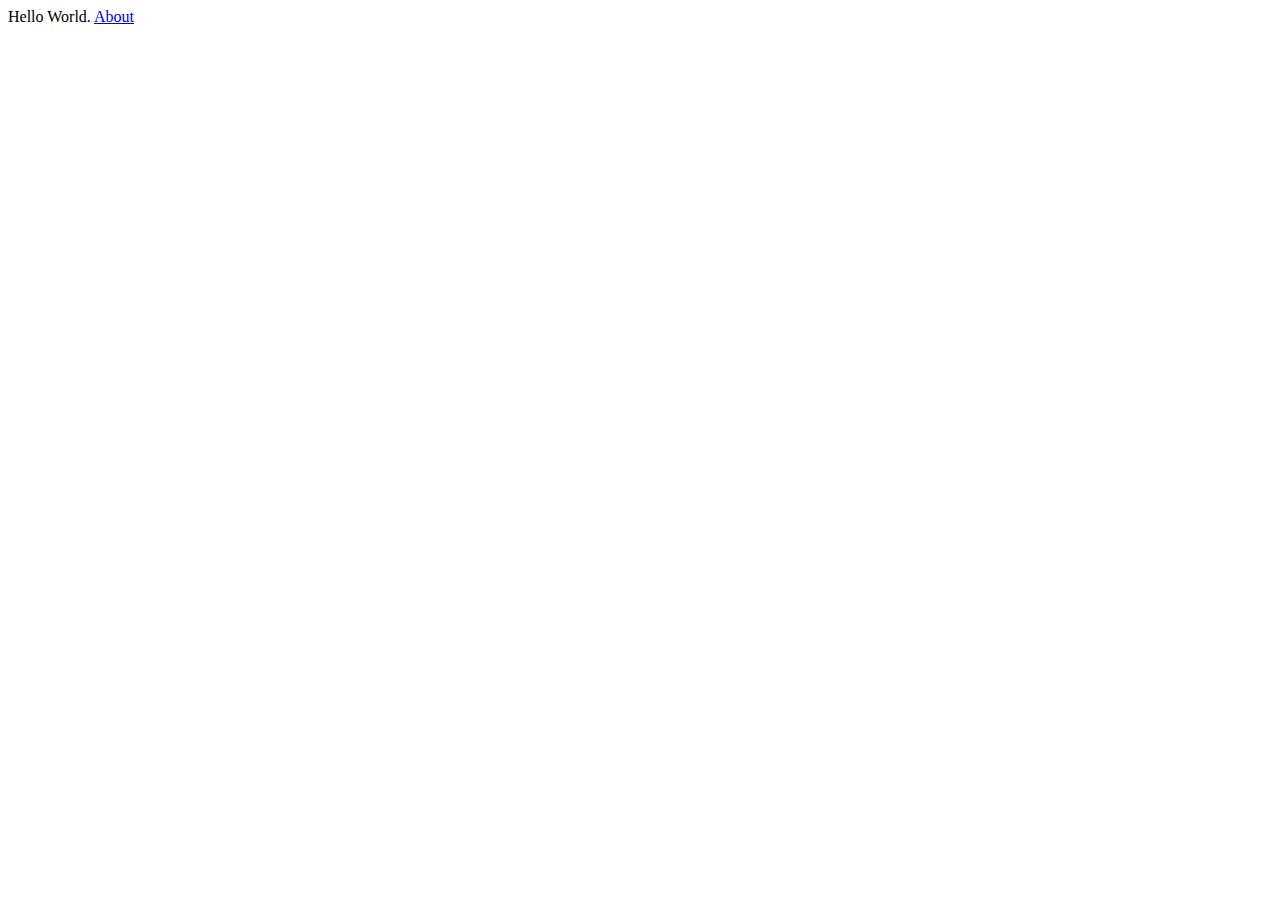
==== index.html @ 2f682cc8 "Deploy" ====
<!DOCTYPE html><html><head><meta charSet="utf-8"/><meta name="viewport" content="width=device-width"/><meta name="next-head-count" content="2"/><noscript data-n-css=""></noscript><script defer="" nomodule="" src="/_next/static/chunks/polyfills-c67a75d1b6f99dc8.js"></script><script src="/_next/static/chunks/webpack-69bfa6990bb9e155.js" defer=""></script><script src="/_next/static/chunks/framework-7dc8a65f4a0cda33.js" defer=""></script><script src="/_next/static/chunks/main-aff9f5cd95c9bd16.js" defer=""></script><script src="/_next/static/chunks/pages/_app-5f12c3b2850144f6.js" defer=""></script><script src="/_next/static/chunks/664-fcab23e3343e15ed.js" defer=""></script><script src="/_next/static/chunks/pages/index-0da8339e4c66b8e9.js" defer=""></script><script src="/_next/static/scDI_23a9HPqjNkCjn-Wb/_buildManifest.js" defer=""></script><script src="/_next/static/scDI_23a9HPqjNkCjn-Wb/_ssgManifest.js" defer=""></script></head><body><div id="__next"><div>Hello World. <a href="/about">About</a></div></div><script id="__NEXT_DATA__" type="application/json">{"props":{"pageProps":{}},"page":"/","query":{},"buildId":"scDI_23a9HPqjNkCjn-Wb","nextExport":true,"autoExport":true,"isFallback":false,"scriptLoader":[]}</script></body></html>
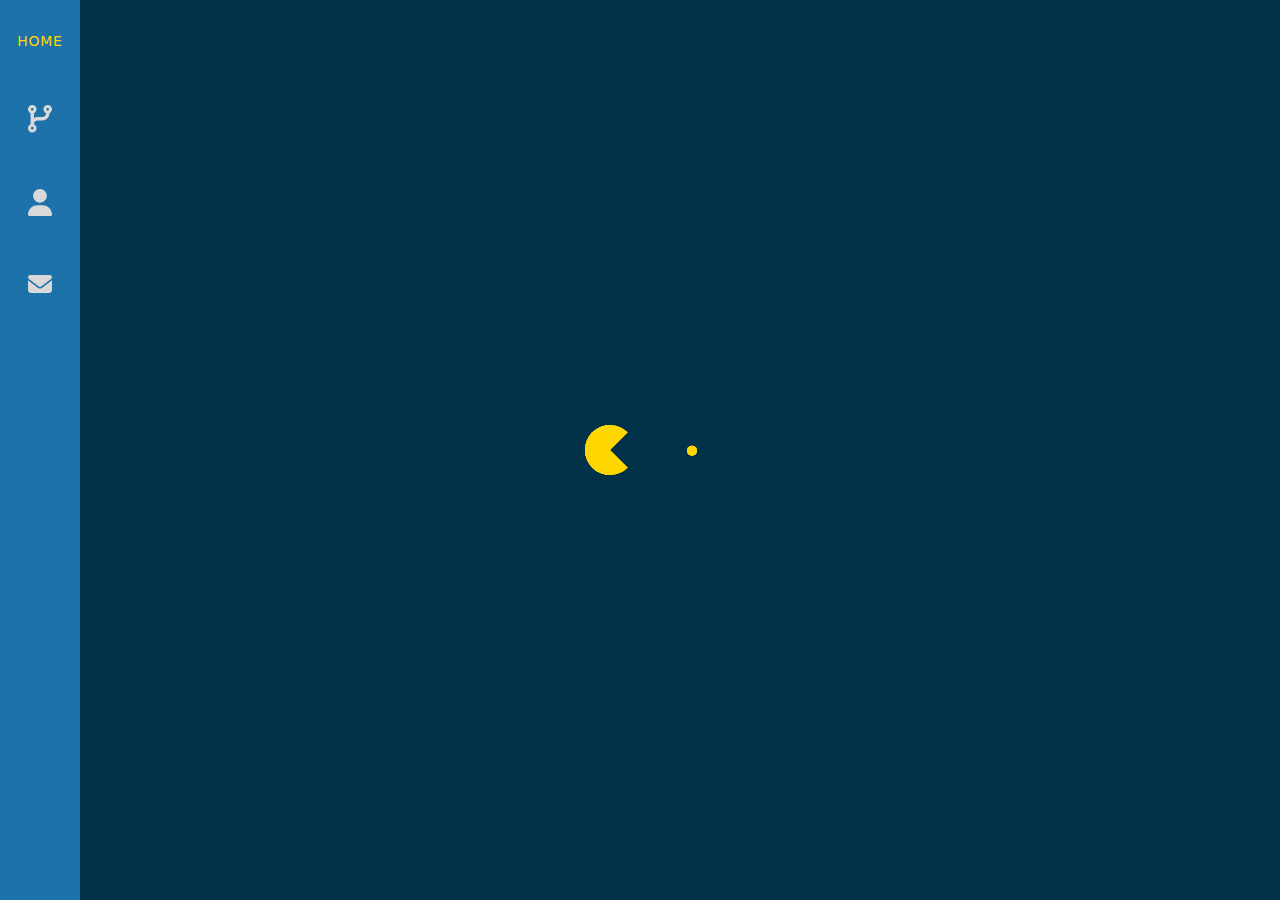
==== commit fa15caf8: "next js commit" ====
--- a/index.html
+++ b/index.html
@@ -1 +1 @@
-<!DOCTYPE html><html><head><meta charSet="utf-8"/><meta name="viewport" content="width=device-width"/><meta name="next-head-count" content="2"/><noscript data-n-css=""></noscript><script defer="" nomodule="" src="/_next/static/chunks/polyfills-c67a75d1b6f99dc8.js"></script><script src="/_next/static/chunks/webpack-69bfa6990bb9e155.js" defer=""></script><script src="/_next/static/chunks/framework-7dc8a65f4a0cda33.js" defer=""></script><script src="/_next/static/chunks/main-aff9f5cd95c9bd16.js" defer=""></script><script src="/_next/static/chunks/pages/_app-5f12c3b2850144f6.js" defer=""></script><script src="/_next/static/chunks/664-fcab23e3343e15ed.js" defer=""></script><script src="/_next/static/chunks/pages/index-0da8339e4c66b8e9.js" defer=""></script><script src="/_next/static/scDI_23a9HPqjNkCjn-Wb/_buildManifest.js" defer=""></script><script src="/_next/static/scDI_23a9HPqjNkCjn-Wb/_ssgManifest.js" defer=""></script></head><body><div id="__next"><div>Hello World. <a href="/about">About</a></div></div><script id="__NEXT_DATA__" type="application/json">{"props":{"pageProps":{}},"page":"/","query":{},"buildId":"scDI_23a9HPqjNkCjn-Wb","nextExport":true,"autoExport":true,"isFallback":false,"scriptLoader":[]}</script></body></html>+<!DOCTYPE html><html><head><meta charSet="utf-8"/><meta name="viewport" content="width=device-width"/><link rel="icon" href="/favicon.ico"/><meta name="description" content="Portfolio"/><meta name="next-head-count" content="4"/><link rel="preload" href="/_next/static/css/d12ce543b0982c0c.css" as="style"/><link rel="stylesheet" href="/_next/static/css/d12ce543b0982c0c.css" data-n-g=""/><link rel="preload" href="/_next/static/css/0c711fc7948d5e2a.css" as="style"/><link rel="stylesheet" href="/_next/static/css/0c711fc7948d5e2a.css" data-n-p=""/><noscript data-n-css=""></noscript><script defer="" nomodule="" src="/_next/static/chunks/polyfills-c67a75d1b6f99dc8.js"></script><script src="/_next/static/chunks/webpack-9b0e45c24ba97727.js" defer=""></script><script src="/_next/static/chunks/framework-4556c45dd113b893.js" defer=""></script><script src="/_next/static/chunks/main-aff9f5cd95c9bd16.js" defer=""></script><script src="/_next/static/chunks/pages/_app-3c680c3761b1e834.js" defer=""></script><script src="/_next/static/chunks/cb1608f2-0841e4244c4b2a1b.js" defer=""></script><script src="/_next/static/chunks/778-19ea56b50bd6bd48.js" defer=""></script><script src="/_next/static/chunks/pages/index-ea2613b038811e1a.js" defer=""></script><script src="/_next/static/pRpkh9lTtePToGM-CV3Dc/_buildManifest.js" defer=""></script><script src="/_next/static/pRpkh9lTtePToGM-CV3Dc/_ssgManifest.js" defer=""></script></head><body><div id="__next"><style data-emotion="css-global 1i7uenp">:host,:root,[data-theme]{--chakra-ring-inset:var(--chakra-empty,/*!*/ /*!*/);--chakra-ring-offset-width:0px;--chakra-ring-offset-color:#fff;--chakra-ring-color:rgba(66, 153, 225, 0.6);--chakra-ring-offset-shadow:0 0 #0000;--chakra-ring-shadow:0 0 #0000;--chakra-space-x-reverse:0;--chakra-space-y-reverse:0;--chakra-colors-transparent:transparent;--chakra-colors-current:currentColor;--chakra-colors-black:#000;--chakra-colors-white:#fff;--chakra-colors-whiteAlpha-50:rgba(255, 255, 255, 0.04);--chakra-colors-whiteAlpha-100:rgba(255, 255, 255, 0.06);--chakra-colors-whiteAlpha-200:rgba(255, 255, 255, 0.08);--chakra-colors-whiteAlpha-300:rgba(255, 255, 255, 0.16);--chakra-colors-whiteAlpha-400:rgba(255, 255, 255, 0.24);--chakra-colors-whiteAlpha-500:rgba(255, 255, 255, 0.36);--chakra-colors-whiteAlpha-600:rgba(255, 255, 255, 0.48);--chakra-colors-whiteAlpha-700:rgba(255, 255, 255, 0.64);--chakra-colors-whiteAlpha-800:rgba(255, 255, 255, 0.80);--chakra-colors-whiteAlpha-900:rgba(255, 255, 255, 0.92);--chakra-colors-blackAlpha-50:rgba(0, 0, 0, 0.04);--chakra-colors-blackAlpha-100:rgba(0, 0, 0, 0.06);--chakra-colors-blackAlpha-200:rgba(0, 0, 0, 0.08);--chakra-colors-blackAlpha-300:rgba(0, 0, 0, 0.16);--chakra-colors-blackAlpha-400:rgba(0, 0, 0, 0.24);--chakra-colors-blackAlpha-500:rgba(0, 0, 0, 0.36);--chakra-colors-blackAlpha-600:rgba(0, 0, 0, 0.48);--chakra-colors-blackAlpha-700:rgba(0, 0, 0, 0.64);--chakra-colors-blackAlpha-800:rgba(0, 0, 0, 0.80);--chakra-colors-blackAlpha-900:rgba(0, 0, 0, 0.92);--chakra-colors-gray-50:#f2f2f2;--chakra-colors-gray-100:#d9d9d9;--chakra-colors-gray-200:#bfbfbf;--chakra-colors-gray-300:#a6a6a6;--chakra-colors-gray-400:#8c8c8c;--chakra-colors-gray-500:#737373;--chakra-colors-gray-600:#595959;--chakra-colors-gray-700:#404040;--chakra-colors-gray-800:#262626;--chakra-colors-gray-900:#0d0d0d;--chakra-colors-red-50:#ffe2e7;--chakra-colors-red-100:#ffb3bb;--chakra-colors-red-200:#fc8393;--chakra-colors-red-300:#f9526d;--chakra-colors-red-400:#f6224b;--chakra-colors-red-500:#dd0939;--chakra-colors-red-600:#ad0320;--chakra-colors-red-700:#7c000e;--chakra-colors-red-800:#4d0002;--chakra-colors-red-900:#200400;--chakra-colors-orange-50:#FFFAF0;--chakra-colors-orange-100:#FEEBC8;--chakra-colors-orange-200:#FBD38D;--chakra-colors-orange-300:#F6AD55;--chakra-colors-orange-400:#ED8936;--chakra-colors-orange-500:#DD6B20;--chakra-colors-orange-600:#C05621;--chakra-colors-orange-700:#9C4221;--chakra-colors-orange-800:#7B341E;--chakra-colors-orange-900:#652B19;--chakra-colors-yellow-50:#fffbda;--chakra-colors-yellow-100:#fff3ad;--chakra-colors-yellow-200:#ffeb7d;--chakra-colors-yellow-300:#ffe34b;--chakra-colors-yellow-400:#ffdb1a;--chakra-colors-yellow-500:#e6c200;--chakra-colors-yellow-600:#b39600;--chakra-colors-yellow-700:#806c00;--chakra-colors-yellow-800:#4d4100;--chakra-colors-yellow-900:#1c1600;--chakra-colors-green-50:#F0FFF4;--chakra-colors-green-100:#C6F6D5;--chakra-colors-green-200:#9AE6B4;--chakra-colors-green-300:#68D391;--chakra-colors-green-400:#48BB78;--chakra-colors-green-500:#38A169;--chakra-colors-green-600:#2F855A;--chakra-colors-green-700:#276749;--chakra-colors-green-800:#22543D;--chakra-colors-green-900:#1C4532;--chakra-colors-teal-50:#E6FFFA;--chakra-colors-teal-100:#B2F5EA;--chakra-colors-teal-200:#81E6D9;--chakra-colors-teal-300:#4FD1C5;--chakra-colors-teal-400:#38B2AC;--chakra-colors-teal-500:#319795;--chakra-colors-teal-600:#2C7A7B;--chakra-colors-teal-700:#285E61;--chakra-colors-teal-800:#234E52;--chakra-colors-teal-900:#1D4044;--chakra-colors-blue-50:#e0f7ff;--chakra-colors-blue-100:#b5e3fd;--chakra-colors-blue-200:#87d1f9;--chakra-colors-blue-300:#5cbdf6;--chakra-colors-blue-400:#38abf3;--chakra-colors-blue-500:#2892da;--chakra-colors-blue-600:#1c72a9;--chakra-colors-blue-700:#11517a;--chakra-colors-blue-800:#02314a;--chakra-colors-blue-900:#00111c;--chakra-colors-cyan-50:#EDFDFD;--chakra-colors-cyan-100:#C4F1F9;--chakra-colors-cyan-200:#9DECF9;--chakra-colors-cyan-300:#76E4F7;--chakra-colors-cyan-400:#0BC5EA;--chakra-colors-cyan-500:#00B5D8;--chakra-colors-cyan-600:#00A3C4;--chakra-colors-cyan-700:#0987A0;--chakra-colors-cyan-800:#086F83;--chakra-colors-cyan-900:#065666;--chakra-colors-purple-50:#FAF5FF;--chakra-colors-purple-100:#E9D8FD;--chakra-colors-purple-200:#D6BCFA;--chakra-colors-purple-300:#B794F4;--chakra-colors-purple-400:#9F7AEA;--chakra-colors-purple-500:#805AD5;--chakra-colors-purple-600:#6B46C1;--chakra-colors-purple-700:#553C9A;--chakra-colors-purple-800:#44337A;--chakra-colors-purple-900:#322659;--chakra-colors-pink-50:#FFF5F7;--chakra-colors-pink-100:#FED7E2;--chakra-colors-pink-200:#FBB6CE;--chakra-colors-pink-300:#F687B3;--chakra-colors-pink-400:#ED64A6;--chakra-colors-pink-500:#D53F8C;--chakra-colors-pink-600:#B83280;--chakra-colors-pink-700:#97266D;--chakra-colors-pink-800:#702459;--chakra-colors-pink-900:#521B41;--chakra-colors-linkedin-50:#E8F4F9;--chakra-colors-linkedin-100:#CFEDFB;--chakra-colors-linkedin-200:#9BDAF3;--chakra-colors-linkedin-300:#68C7EC;--chakra-colors-linkedin-400:#34B3E4;--chakra-colors-linkedin-500:#00A0DC;--chakra-colors-linkedin-600:#008CC9;--chakra-colors-linkedin-700:#0077B5;--chakra-colors-linkedin-800:#005E93;--chakra-colors-linkedin-900:#004471;--chakra-colors-facebook-50:#E8F4F9;--chakra-colors-facebook-100:#D9DEE9;--chakra-colors-facebook-200:#B7C2DA;--chakra-colors-facebook-300:#6482C0;--chakra-colors-facebook-400:#4267B2;--chakra-colors-facebook-500:#385898;--chakra-colors-facebook-600:#314E89;--chakra-colors-facebook-700:#29487D;--chakra-colors-facebook-800:#223B67;--chakra-colors-facebook-900:#1E355B;--chakra-colors-messenger-50:#D0E6FF;--chakra-colors-messenger-100:#B9DAFF;--chakra-colors-messenger-200:#A2CDFF;--chakra-colors-messenger-300:#7AB8FF;--chakra-colors-messenger-400:#2E90FF;--chakra-colors-messenger-500:#0078FF;--chakra-colors-messenger-600:#0063D1;--chakra-colors-messenger-700:#0052AC;--chakra-colors-messenger-800:#003C7E;--chakra-colors-messenger-900:#002C5C;--chakra-colors-whatsapp-50:#dffeec;--chakra-colors-whatsapp-100:#b9f5d0;--chakra-colors-whatsapp-200:#90edb3;--chakra-colors-whatsapp-300:#65e495;--chakra-colors-whatsapp-400:#3cdd78;--chakra-colors-whatsapp-500:#22c35e;--chakra-colors-whatsapp-600:#179848;--chakra-colors-whatsapp-700:#0c6c33;--chakra-colors-whatsapp-800:#01421c;--chakra-colors-whatsapp-900:#001803;--chakra-colors-twitter-50:#E5F4FD;--chakra-colors-twitter-100:#C8E9FB;--chakra-colors-twitter-200:#A8DCFA;--chakra-colors-twitter-300:#83CDF7;--chakra-colors-twitter-400:#57BBF5;--chakra-colors-twitter-500:#1DA1F2;--chakra-colors-twitter-600:#1A94DA;--chakra-colors-twitter-700:#1681BF;--chakra-colors-twitter-800:#136B9E;--chakra-colors-twitter-900:#0D4D71;--chakra-colors-telegram-50:#E3F2F9;--chakra-colors-telegram-100:#C5E4F3;--chakra-colors-telegram-200:#A2D4EC;--chakra-colors-telegram-300:#7AC1E4;--chakra-colors-telegram-400:#47A9DA;--chakra-colors-telegram-500:#0088CC;--chakra-colors-telegram-600:#007AB8;--chakra-colors-telegram-700:#006BA1;--chakra-colors-telegram-800:#005885;--chakra-colors-telegram-900:#003F5E;--chakra-borders-none:0;--chakra-borders-1px:1px solid;--chakra-borders-2px:2px solid;--chakra-borders-4px:4px solid;--chakra-borders-8px:8px solid;--chakra-fonts-heading:Libre Caslon Text,Georgia,serif;--chakra-fonts-body:lato,system-ui,sans-serif;--chakra-fonts-mono:Menlo,monospace;--chakra-fontSizes-xs:0.75rem;--chakra-fontSizes-sm:0.875rem;--chakra-fontSizes-md:1rem;--chakra-fontSizes-lg:1.125rem;--chakra-fontSizes-xl:1.25rem;--chakra-fontSizes-2xl:1.5rem;--chakra-fontSizes-3xl:1.875rem;--chakra-fontSizes-4xl:2.25rem;--chakra-fontSizes-5xl:3rem;--chakra-fontSizes-6xl:3.75rem;--chakra-fontSizes-7xl:4.5rem;--chakra-fontSizes-8xl:6rem;--chakra-fontSizes-9xl:8rem;--chakra-fontWeights-hairline:100;--chakra-fontWeights-thin:200;--chakra-fontWeights-light:300;--chakra-fontWeights-normal:400;--chakra-fontWeights-medium:500;--chakra-fontWeights-semibold:600;--chakra-fontWeights-bold:700;--chakra-fontWeights-extrabold:800;--chakra-fontWeights-black:900;--chakra-letterSpacings-tighter:-0.05em;--chakra-letterSpacings-tight:-0.025em;--chakra-letterSpacings-normal:0;--chakra-letterSpacings-wide:0.025em;--chakra-letterSpacings-wider:0.05em;--chakra-letterSpacings-widest:0.1em;--chakra-lineHeights-3:.75rem;--chakra-lineHeights-4:1rem;--chakra-lineHeights-5:1.25rem;--chakra-lineHeights-6:1.5rem;--chakra-lineHeights-7:1.75rem;--chakra-lineHeights-8:2rem;--chakra-lineHeights-9:2.25rem;--chakra-lineHeights-10:2.5rem;--chakra-lineHeights-normal:normal;--chakra-lineHeights-none:1;--chakra-lineHeights-shorter:1.25;--chakra-lineHeights-short:1.375;--chakra-lineHeights-base:1.5;--chakra-lineHeights-tall:1.625;--chakra-lineHeights-taller:2;--chakra-radii-none:0;--chakra-radii-sm:0.125rem;--chakra-radii-base:0.25rem;--chakra-radii-md:0.375rem;--chakra-radii-lg:0.5rem;--chakra-radii-xl:0.75rem;--chakra-radii-2xl:1rem;--chakra-radii-3xl:1.5rem;--chakra-radii-full:9999px;--chakra-space-1:0.25rem;--chakra-space-2:0.5rem;--chakra-space-3:0.75rem;--chakra-space-4:1rem;--chakra-space-5:1.25rem;--chakra-space-6:1.5rem;--chakra-space-7:1.75rem;--chakra-space-8:2rem;--chakra-space-9:2.25rem;--chakra-space-10:2.5rem;--chakra-space-12:3rem;--chakra-space-14:3.5rem;--chakra-space-16:4rem;--chakra-space-20:5rem;--chakra-space-24:6rem;--chakra-space-28:7rem;--chakra-space-32:8rem;--chakra-space-36:9rem;--chakra-space-40:10rem;--chakra-space-44:11rem;--chakra-space-48:12rem;--chakra-space-52:13rem;--chakra-space-56:14rem;--chakra-space-60:15rem;--chakra-space-64:16rem;--chakra-space-72:18rem;--chakra-space-80:20rem;--chakra-space-96:24rem;--chakra-space-px:1px;--chakra-space-0-5:0.125rem;--chakra-space-1-5:0.375rem;--chakra-space-2-5:0.625rem;--chakra-space-3-5:0.875rem;--chakra-shadows-xs:0 0 0 1px rgba(0, 0, 0, 0.05);--chakra-shadows-sm:0 1px 2px 0 rgba(0, 0, 0, 0.05);--chakra-shadows-base:0 1px 3px 0 rgba(0, 0, 0, 0.1),0 1px 2px 0 rgba(0, 0, 0, 0.06);--chakra-shadows-md:0 4px 6px -1px rgba(0, 0, 0, 0.1),0 2px 4px -1px rgba(0, 0, 0, 0.06);--chakra-shadows-lg:0 10px 15px -3px rgba(0, 0, 0, 0.1),0 4px 6px -2px rgba(0, 0, 0, 0.05);--chakra-shadows-xl:0 20px 25px -5px rgba(0, 0, 0, 0.1),0 10px 10px -5px rgba(0, 0, 0, 0.04);--chakra-shadows-2xl:0 25px 50px -12px rgba(0, 0, 0, 0.25);--chakra-shadows-outline:0 0 0 3px rgba(66, 153, 225, 0.6);--chakra-shadows-inner:inset 0 2px 4px 0 rgba(0,0,0,0.06);--chakra-shadows-none:none;--chakra-shadows-dark-lg:rgba(0, 0, 0, 0.1) 0px 0px 0px 1px,rgba(0, 0, 0, 0.2) 0px 5px 10px,rgba(0, 0, 0, 0.4) 0px 15px 40px;--chakra-sizes-1:0.25rem;--chakra-sizes-2:0.5rem;--chakra-sizes-3:0.75rem;--chakra-sizes-4:1rem;--chakra-sizes-5:1.25rem;--chakra-sizes-6:1.5rem;--chakra-sizes-7:1.75rem;--chakra-sizes-8:2rem;--chakra-sizes-9:2.25rem;--chakra-sizes-10:2.5rem;--chakra-sizes-12:3rem;--chakra-sizes-14:3.5rem;--chakra-sizes-16:4rem;--chakra-sizes-20:5rem;--chakra-sizes-24:6rem;--chakra-sizes-28:7rem;--chakra-sizes-32:8rem;--chakra-sizes-36:9rem;--chakra-sizes-40:10rem;--chakra-sizes-44:11rem;--chakra-sizes-48:12rem;--chakra-sizes-52:13rem;--chakra-sizes-56:14rem;--chakra-sizes-60:15rem;--chakra-sizes-64:16rem;--chakra-sizes-72:18rem;--chakra-sizes-80:20rem;--chakra-sizes-96:24rem;--chakra-sizes-px:1px;--chakra-sizes-0-5:0.125rem;--chakra-sizes-1-5:0.375rem;--chakra-sizes-2-5:0.625rem;--chakra-sizes-3-5:0.875rem;--chakra-sizes-max:max-content;--chakra-sizes-min:min-content;--chakra-sizes-full:100%;--chakra-sizes-3xs:14rem;--chakra-sizes-2xs:16rem;--chakra-sizes-xs:20rem;--chakra-sizes-sm:24rem;--chakra-sizes-md:28rem;--chakra-sizes-lg:32rem;--chakra-sizes-xl:36rem;--chakra-sizes-2xl:42rem;--chakra-sizes-3xl:48rem;--chakra-sizes-4xl:56rem;--chakra-sizes-5xl:64rem;--chakra-sizes-6xl:72rem;--chakra-sizes-7xl:80rem;--chakra-sizes-8xl:90rem;--chakra-sizes-container-sm:640px;--chakra-sizes-container-md:768px;--chakra-sizes-container-lg:1024px;--chakra-sizes-container-xl:1280px;--chakra-zIndices-hide:-1;--chakra-zIndices-auto:auto;--chakra-zIndices-base:0;--chakra-zIndices-docked:10;--chakra-zIndices-dropdown:1000;--chakra-zIndices-sticky:1100;--chakra-zIndices-banner:1200;--chakra-zIndices-overlay:1300;--chakra-zIndices-modal:1400;--chakra-zIndices-popover:1500;--chakra-zIndices-skipLink:1600;--chakra-zIndices-toast:1700;--chakra-zIndices-tooltip:1800;--chakra-transition-property-common:background-color,border-color,color,fill,stroke,opacity,box-shadow,transform;--chakra-transition-property-colors:background-color,border-color,color,fill,stroke;--chakra-transition-property-dimensions:width,height;--chakra-transition-property-position:left,right,top,bottom;--chakra-transition-property-background:background-color,background-image,background-position;--chakra-transition-easing-ease-in:cubic-bezier(0.4, 0, 1, 1);--chakra-transition-easing-ease-out:cubic-bezier(0, 0, 0.2, 1);--chakra-transition-easing-ease-in-out:cubic-bezier(0.4, 0, 0.2, 1);--chakra-transition-duration-ultra-fast:50ms;--chakra-transition-duration-faster:100ms;--chakra-transition-duration-fast:150ms;--chakra-transition-duration-normal:200ms;--chakra-transition-duration-slow:300ms;--chakra-transition-duration-slower:400ms;--chakra-transition-duration-ultra-slow:500ms;--chakra-blur-none:0;--chakra-blur-sm:4px;--chakra-blur-base:8px;--chakra-blur-md:12px;--chakra-blur-lg:16px;--chakra-blur-xl:24px;--chakra-blur-2xl:40px;--chakra-blur-3xl:64px;}.chakra-ui-light :host:not([data-theme]),.chakra-ui-light :root:not([data-theme]),.chakra-ui-light [data-theme]:not([data-theme]),[data-theme=light] :host:not([data-theme]),[data-theme=light] :root:not([data-theme]),[data-theme=light] [data-theme]:not([data-theme]),:host[data-theme=light],:root[data-theme=light],[data-theme][data-theme=light]{--chakra-colors-chakra-body-text:var(--chakra-colors-gray-800);--chakra-colors-chakra-body-bg:var(--chakra-colors-white);--chakra-colors-chakra-border-color:var(--chakra-colors-gray-200);--chakra-colors-chakra-placeholder-color:var(--chakra-colors-gray-500);}.chakra-ui-dark :host:not([data-theme]),.chakra-ui-dark :root:not([data-theme]),.chakra-ui-dark [data-theme]:not([data-theme]),[data-theme=dark] :host:not([data-theme]),[data-theme=dark] :root:not([data-theme]),[data-theme=dark] [data-theme]:not([data-theme]),:host[data-theme=dark],:root[data-theme=dark],[data-theme][data-theme=dark]{--chakra-colors-chakra-body-text:var(--chakra-colors-whiteAlpha-900);--chakra-colors-chakra-body-bg:var(--chakra-colors-gray-800);--chakra-colors-chakra-border-color:var(--chakra-colors-whiteAlpha-300);--chakra-colors-chakra-placeholder-color:var(--chakra-colors-whiteAlpha-400);}</style><style data-emotion="css-global 1orvvh0">html{line-height:1.5;-webkit-text-size-adjust:100%;font-family:system-ui,sans-serif;-webkit-font-smoothing:antialiased;text-rendering:optimizeLegibility;-moz-osx-font-smoothing:grayscale;touch-action:manipulation;}body{position:relative;min-height:100%;font-feature-settings:'kern';}*,*::before,*::after{border-width:0;border-style:solid;box-sizing:border-box;}main{display:block;}hr{border-top-width:1px;box-sizing:content-box;height:0;overflow:visible;}pre,code,kbd,samp{font-family:SFMono-Regular,Menlo,Monaco,Consolas,monospace;font-size:1em;}a{background-color:transparent;color:inherit;-webkit-text-decoration:inherit;text-decoration:inherit;}abbr[title]{border-bottom:none;-webkit-text-decoration:underline;text-decoration:underline;-webkit-text-decoration:underline dotted;-webkit-text-decoration:underline dotted;text-decoration:underline dotted;}b,strong{font-weight:bold;}small{font-size:80%;}sub,sup{font-size:75%;line-height:0;position:relative;vertical-align:baseline;}sub{bottom:-0.25em;}sup{top:-0.5em;}img{border-style:none;}button,input,optgroup,select,textarea{font-family:inherit;font-size:100%;line-height:1.15;margin:0;}button,input{overflow:visible;}button,select{text-transform:none;}button::-moz-focus-inner,[type="button"]::-moz-focus-inner,[type="reset"]::-moz-focus-inner,[type="submit"]::-moz-focus-inner{border-style:none;padding:0;}fieldset{padding:0.35em 0.75em 0.625em;}legend{box-sizing:border-box;color:inherit;display:table;max-width:100%;padding:0;white-space:normal;}progress{vertical-align:baseline;}textarea{overflow:auto;}[type="checkbox"],[type="radio"]{box-sizing:border-box;padding:0;}[type="number"]::-webkit-inner-spin-button,[type="number"]::-webkit-outer-spin-button{-webkit-appearance:none!important;}input[type="number"]{-moz-appearance:textfield;}[type="search"]{-webkit-appearance:textfield;outline-offset:-2px;}[type="search"]::-webkit-search-decoration{-webkit-appearance:none!important;}::-webkit-file-upload-button{-webkit-appearance:button;font:inherit;}details{display:block;}summary{display:-webkit-box;display:-webkit-list-item;display:-ms-list-itembox;display:list-item;}template{display:none;}[hidden]{display:none!important;}body,blockquote,dl,dd,h1,h2,h3,h4,h5,h6,hr,figure,p,pre{margin:0;}button{background:transparent;padding:0;}fieldset{margin:0;padding:0;}ol,ul{margin:0;padding:0;}textarea{resize:vertical;}button,[role="button"]{cursor:pointer;}button::-moz-focus-inner{border:0!important;}table{border-collapse:collapse;}h1,h2,h3,h4,h5,h6{font-size:inherit;font-weight:inherit;}button,input,optgroup,select,textarea{padding:0;line-height:inherit;color:inherit;}img,svg,video,canvas,audio,iframe,embed,object{display:block;}img,video{max-width:100%;height:auto;}[data-js-focus-visible] :focus:not([data-focus-visible-added]):not([data-focus-visible-disabled]){outline:none;box-shadow:none;}select::-ms-expand{display:none;}</style><style data-emotion="css-global wq107l">body{font-family:var(--chakra-fonts-body);color:var(--chakra-colors-white);background:var(--chakra-colors-blue-800);transition-property:background-color;transition-duration:var(--chakra-transition-duration-normal);line-height:var(--chakra-lineHeights-base);}*::-webkit-input-placeholder{color:var(--chakra-colors-chakra-placeholder-color);}*::-moz-placeholder{color:var(--chakra-colors-chakra-placeholder-color);}*:-ms-input-placeholder{color:var(--chakra-colors-chakra-placeholder-color);}*::placeholder{color:var(--chakra-colors-chakra-placeholder-color);}*,*::before,::after{border-color:var(--chakra-colors-chakra-border-color);word-wrap:break-word;}</style><div><main><style data-emotion="css ogmp5q">.css-ogmp5q{display:-webkit-box;display:-webkit-flex;display:-ms-flexbox;display:flex;min-height:100vh;}</style><div class="css-ogmp5q"><style data-emotion="css j1y4l0">.css-j1y4l0{display:-webkit-box;display:-webkit-flex;display:-ms-flexbox;display:flex;-webkit-flex-direction:column;-ms-flex-direction:column;flex-direction:column;background:var(--chakra-colors-blue-600);width:100vw;height:var(--chakra-sizes-16);text-align:center;position:fixed;z-index:1;}@media screen and (min-width: 48em){.css-j1y4l0{width:var(--chakra-sizes-20);height:100vh;}}</style><div class="css-j1y4l0"><style data-emotion="css 1n9saxp">.css-1n9saxp{display:-webkit-box;display:-webkit-flex;display:-ms-flexbox;display:flex;-webkit-appearance:none;-moz-appearance:none;-ms-appearance:none;appearance:none;-webkit-align-items:center;-webkit-box-align:center;-ms-flex-align:center;align-items:center;-webkit-box-pack:center;-ms-flex-pack:center;-webkit-justify-content:center;justify-content:center;-webkit-user-select:none;-moz-user-select:none;-ms-user-select:none;user-select:none;position:relative;white-space:nowrap;vertical-align:middle;outline:2px solid transparent;outline-offset:2px;line-height:1.2;border-radius:var(--chakra-radii-md);font-weight:var(--chakra-fontWeights-semibold);transition-property:var(--chakra-transition-property-common);transition-duration:var(--chakra-transition-duration-normal);height:var(--chakra-sizes-10);min-width:var(--chakra-sizes-10);font-size:var(--chakra-fontSizes-md);-webkit-padding-start:var(--chakra-space-4);padding-inline-start:var(--chakra-space-4);-webkit-padding-end:var(--chakra-space-4);padding-inline-end:var(--chakra-space-4);color:inherit;padding:var(--chakra-space-2);margin-top:auto;margin-bottom:auto;margin-left:var(--chakra-space-2);width:var(--chakra-sizes-2);}@media screen and (min-width: 48em){.css-1n9saxp{display:none;}}.css-1n9saxp:focus-visible,.css-1n9saxp[data-focus-visible]{box-shadow:var(--chakra-shadows-outline);}.css-1n9saxp[disabled],.css-1n9saxp[aria-disabled=true],.css-1n9saxp[data-disabled]{opacity:0.4;cursor:not-allowed;box-shadow:var(--chakra-shadows-none);}.css-1n9saxp:hover,.css-1n9saxp[data-hover]{background:var(--chakra-colors-gray-100);}.css-1n9saxp:hover[disabled],.css-1n9saxp[data-hover][disabled],.css-1n9saxp:hover[aria-disabled=true],.css-1n9saxp[data-hover][aria-disabled=true],.css-1n9saxp:hover[data-disabled],.css-1n9saxp[data-hover][data-disabled]{background:initial;}.css-1n9saxp:active,.css-1n9saxp[data-active]{background:var(--chakra-colors-gray-200);}</style><button type="button" class="chakra-button css-1n9saxp" aria-label="Toggle Navigation"><svg aria-hidden="true" focusable="false" data-prefix="fas" data-icon="bars" class="svg-inline--fa fa-bars " role="img" xmlns="http://www.w3.org/2000/svg" viewBox="0 0 448 512"><path fill="currentColor" d="M0 96C0 78.33 14.33 64 32 64H416C433.7 64 448 78.33 448 96C448 113.7 433.7 128 416 128H32C14.33 128 0 113.7 0 96zM0 256C0 238.3 14.33 224 32 224H416C433.7 224 448 238.3 448 256C448 273.7 433.7 288 416 288H32C14.33 288 0 273.7 0 256zM416 448H32C14.33 448 0 433.7 0 416C0 398.3 14.33 384 32 384H416C433.7 384 448 398.3 448 416C448 433.7 433.7 448 416 448z"></path></svg></button><style data-emotion="css 1woinij">.css-1woinij{display:none;color:var(--chakra-colors-gray-100);}@media screen and (min-width: 48em){.css-1woinij{display:block;}}</style><div class="css-1woinij"><a href="/"><style data-emotion="css 153tefb">.css-153tefb{padding:var(--chakra-space-7);position:relative;}</style><div role="group" class="css-153tefb"><style data-emotion="css wvcg45">.css-wvcg45{-webkit-transition:all 0.3s ease-out;transition:all 0.3s ease-out;}[role=group]:hover .css-wvcg45,[role=group][data-hover] .css-wvcg45,[data-group]:hover .css-wvcg45,[data-group][data-hover] .css-wvcg45,.group:hover .css-wvcg45,.group[data-hover] .css-wvcg45{opacity:0;}</style><div class="css-wvcg45"><svg aria-hidden="true" focusable="false" data-prefix="fas" data-icon="house" class="svg-inline--fa fa-house " role="img" xmlns="http://www.w3.org/2000/svg" viewBox="0 0 576 512" font-size="22" color="gold"><path fill="currentColor" d="M575.8 255.5C575.8 273.5 560.8 287.6 543.8 287.6H511.8L512.5 447.7C512.5 450.5 512.3 453.1 512 455.8V472C512 494.1 494.1 512 472 512H456C454.9 512 453.8 511.1 452.7 511.9C451.3 511.1 449.9 512 448.5 512H392C369.9 512 352 494.1 352 472V384C352 366.3 337.7 352 320 352H256C238.3 352 224 366.3 224 384V472C224 494.1 206.1 512 184 512H128.1C126.6 512 125.1 511.9 123.6 511.8C122.4 511.9 121.2 512 120 512H104C81.91 512 64 494.1 64 472V360C64 359.1 64.03 358.1 64.09 357.2V287.6H32.05C14.02 287.6 0 273.5 0 255.5C0 246.5 3.004 238.5 10.01 231.5L266.4 8.016C273.4 1.002 281.4 0 288.4 0C295.4 0 303.4 2.004 309.5 7.014L564.8 231.5C572.8 238.5 576.9 246.5 575.8 255.5L575.8 255.5z"></path></svg></div><style data-emotion="css 1x7jkwj">.css-1x7jkwj{opacity:0;position:absolute;left:0px;top:40%;width:var(--chakra-sizes-full);display:block;-webkit-transition:all 0.3s ease-out;transition:all 0.3s ease-out;letter-spacing:var(--chakra-letterSpacings-wider);text-transform:uppercase;font-size:var(--chakra-fontSizes-sm);color:gold;}[role=group]:hover .css-1x7jkwj,[role=group][data-hover] .css-1x7jkwj,[data-group]:hover .css-1x7jkwj,[data-group][data-hover] .css-1x7jkwj,.group:hover .css-1x7jkwj,.group[data-hover] .css-1x7jkwj{opacity:1;}</style><p class="chakra-text css-1x7jkwj">Home</p></div></a><a href="/projects"><div role="group" class="css-153tefb"><div class="css-wvcg45"><svg aria-hidden="true" focusable="false" data-prefix="fas" data-icon="code-branch" class="svg-inline--fa fa-code-branch " role="img" xmlns="http://www.w3.org/2000/svg" viewBox="0 0 448 512" font-size="22" color=""><path fill="currentColor" d="M160 80C160 112.8 140.3 140.1 112 153.3V241.1C130.8 230.2 152.7 224 176 224H272C307.3 224 336 195.3 336 160V153.3C307.7 140.1 288 112.8 288 80C288 35.82 323.8 0 368 0C412.2 0 448 35.82 448 80C448 112.8 428.3 140.1 400 153.3V160C400 230.7 342.7 288 272 288H176C140.7 288 112 316.7 112 352V358.7C140.3 371 160 399.2 160 432C160 476.2 124.2 512 80 512C35.82 512 0 476.2 0 432C0 399.2 19.75 371 48 358.7V153.3C19.75 140.1 0 112.8 0 80C0 35.82 35.82 0 80 0C124.2 0 160 35.82 160 80V80zM80 104C93.25 104 104 93.25 104 80C104 66.75 93.25 56 80 56C66.75 56 56 66.75 56 80C56 93.25 66.75 104 80 104zM368 56C354.7 56 344 66.75 344 80C344 93.25 354.7 104 368 104C381.3 104 392 93.25 392 80C392 66.75 381.3 56 368 56zM80 456C93.25 456 104 445.3 104 432C104 418.7 93.25 408 80 408C66.75 408 56 418.7 56 432C56 445.3 66.75 456 80 456z"></path></svg></div><p class="chakra-text css-1x7jkwj">Projects</p></div></a><a href="/about"><div role="group" class="css-153tefb"><div class="css-wvcg45"><svg aria-hidden="true" focusable="false" data-prefix="fas" data-icon="user" class="svg-inline--fa fa-user " role="img" xmlns="http://www.w3.org/2000/svg" viewBox="0 0 448 512" font-size="22" color=""><path fill="currentColor" d="M224 256c70.7 0 128-57.31 128-128s-57.3-128-128-128C153.3 0 96 57.31 96 128S153.3 256 224 256zM274.7 304H173.3C77.61 304 0 381.6 0 477.3c0 19.14 15.52 34.67 34.66 34.67h378.7C432.5 512 448 496.5 448 477.3C448 381.6 370.4 304 274.7 304z"></path></svg></div><p class="chakra-text css-1x7jkwj">About</p></div></a><a href="/contact"><div role="group" class="css-153tefb"><div class="css-wvcg45"><svg aria-hidden="true" focusable="false" data-prefix="fas" data-icon="envelope" class="svg-inline--fa fa-envelope " role="img" xmlns="http://www.w3.org/2000/svg" viewBox="0 0 512 512" font-size="22" color=""><path fill="currentColor" d="M464 64C490.5 64 512 85.49 512 112C512 127.1 504.9 141.3 492.8 150.4L275.2 313.6C263.8 322.1 248.2 322.1 236.8 313.6L19.2 150.4C7.113 141.3 0 127.1 0 112C0 85.49 21.49 64 48 64H464zM217.6 339.2C240.4 356.3 271.6 356.3 294.4 339.2L512 176V384C512 419.3 483.3 448 448 448H64C28.65 448 0 419.3 0 384V176L217.6 339.2z"></path></svg></div><p class="chakra-text css-1x7jkwj">Contact</p></div></a></div><div class="chakra-collapse" style="overflow:hidden;display:none;opacity:0;height:0px"><style data-emotion="css ceo8r6">.css-ceo8r6{-webkit-flex-direction:column;-ms-flex-direction:column;flex-direction:column;background:var(--chakra-colors-gray-800);-webkit-padding-start:var(--chakra-space-4);padding-inline-start:var(--chakra-space-4);-webkit-padding-end:var(--chakra-space-4);padding-inline-end:var(--chakra-space-4);padding-top:var(--chakra-space-2);padding-bottom:var(--chakra-space-2);z-index:2;position:absolute;width:var(--chakra-sizes-full);}.css-ceo8r6>*:not(style)~*:not(style){margin-top:0.5rem;-webkit-margin-end:0px;margin-inline-end:0px;margin-bottom:0px;-webkit-margin-start:0px;margin-inline-start:0px;}@media screen and (min-width: 48em){.css-ceo8r6{display:none;}}</style><div class="chakra-stack css-ceo8r6"><style data-emotion="css egoftb">.css-egoftb{display:-webkit-box;display:-webkit-flex;display:-ms-flexbox;display:flex;-webkit-flex-direction:column;-ms-flex-direction:column;flex-direction:column;}.css-egoftb>*:not(style)~*:not(style){margin-top:var(--chakra-space-4);-webkit-margin-end:0px;margin-inline-end:0px;margin-bottom:0px;-webkit-margin-start:0px;margin-inline-start:0px;}</style><div class="chakra-stack css-egoftb"><style data-emotion="css 1xwy3we">.css-1xwy3we{text-align:center;padding-top:var(--chakra-space-2);padding-bottom:var(--chakra-space-2);font-weight:600;color:var(--chakra-colors-gray-100);}</style><style data-emotion="css 4hrx4o">.css-4hrx4o{transition-property:var(--chakra-transition-property-common);transition-duration:var(--chakra-transition-duration-fast);transition-timing-function:var(--chakra-transition-easing-ease-out);cursor:pointer;-webkit-text-decoration:none;text-decoration:none;outline:2px solid transparent;outline-offset:2px;color:inherit;text-align:center;padding-top:var(--chakra-space-2);padding-bottom:var(--chakra-space-2);font-weight:600;color:var(--chakra-colors-gray-100);}.css-4hrx4o:hover,.css-4hrx4o[data-hover]{-webkit-text-decoration:underline;text-decoration:underline;}.css-4hrx4o:focus-visible,.css-4hrx4o[data-focus-visible]{box-shadow:var(--chakra-shadows-outline);}</style><a class="chakra-link chakra-text css-4hrx4o" href="/">Home</a></div><div class="chakra-stack css-egoftb"><a class="chakra-link chakra-text css-4hrx4o" href="/projects">Projects</a></div><div class="chakra-stack css-egoftb"><a class="chakra-link chakra-text css-4hrx4o" href="/about">About</a></div><div class="chakra-stack css-egoftb"><a class="chakra-link chakra-text css-4hrx4o" href="/contact">Contact</a></div></div></div></div><style data-emotion="css 1i90g6z">.css-1i90g6z{display:-webkit-box;display:-webkit-flex;display:-ms-flexbox;display:flex;-webkit-align-items:center;-webkit-box-align:center;-ms-flex-align:center;align-items:center;-webkit-box-pack:center;-ms-flex-pack:center;-webkit-justify-content:center;justify-content:center;position:absolute;top:0px;left:0px;height:100vh;width:100%;}</style><div class="css-1i90g6z"><div class="loader loader-undefined loader-active"><div class="loader-inner pacman"><div></div><div></div><div></div><div></div><div></div></div></div></div><style data-emotion="css v9h315">.css-v9h315{display:-webkit-box;display:-webkit-flex;display:-ms-flexbox;display:flex;margin-left:0px;margin-top:var(--chakra-space-16);margin-bottom:var(--chakra-space-60);-webkit-flex:1;-ms-flex:1;flex:1;}@media screen and (min-width: 48em){.css-v9h315{margin-left:var(--chakra-space-20);margin-top:0px;margin-bottom:0px;}}</style><div class="layout_fadeInElement__QsEXz css-v9h315"><style data-emotion="css rjg1qp">.css-rjg1qp{width:100%;-webkit-margin-start:auto;margin-inline-start:auto;-webkit-margin-end:auto;margin-inline-end:auto;max-width:var(--chakra-sizes-container-xl);-webkit-padding-start:1rem;padding-inline-start:1rem;-webkit-padding-end:1rem;padding-inline-end:1rem;margin-top:auto;margin-bottom:auto;margin-left:0px;}@media screen and (min-width: 48em){.css-rjg1qp{margin-left:var(--chakra-space-16);}}</style><div class="chakra-container css-rjg1qp"><h1><style data-emotion="css k008qs">.css-k008qs{display:-webkit-box;display:-webkit-flex;display:-ms-flexbox;display:flex;}</style><div class="css-k008qs"><style data-emotion="css 1i61012">.css-1i61012{font-family:var(--chakra-fonts-heading);font-weight:var(--chakra-fontWeights-bold);font-size:var(--chakra-fontSizes-6xl);line-height:1;}@media screen and (min-width: 48em){.css-1i61012{font-size:var(--chakra-fontSizes-7xl);}}</style><h2 class="chakra-heading css-1i61012"><span class="text-animate _1">H</span><span class="text-animate _2">i</span><span class="text-animate _3">,</span></h2></div><div class="css-k008qs"><h2 class="chakra-heading css-1i61012"><span class="text-animate _4">I</span><span class="text-animate _5">&#x27;</span><span class="text-animate _6">m</span></h2></div><div class="css-k008qs"><h2 class="chakra-heading css-1i61012"><span class="text-animate _7">C</span><span class="text-animate _8">o</span><span class="text-animate _9">m</span><span class="text-animate _10">a</span><span class="text-animate _11">t</span><span class="text-animate _12">r</span><span class="text-animate _13">i</span><span class="text-animate _14">x</span></h2></div>...............</h1><h2><div class="css-k008qs"><h2 class="chakra-heading css-1i61012"><span class="text-animate _15">R</span><span class="text-animate _16">e</span><span class="text-animate _17">a</span><span class="text-animate _18">c</span><span class="text-animate _19">t</span><span class="text-animate _20"> </span><span class="text-animate _21">d</span><span class="text-animate _22">e</span><span class="text-animate _23">v</span><span class="text-animate _24">e</span><span class="text-animate _25">l</span><span class="text-animate _26">o</span><span class="text-animate _27">p</span><span class="text-animate _28">e</span><span class="text-animate _29">r</span></h2></div></h2><style data-emotion="css mtz2qf">.css-mtz2qf{display:-webkit-inline-box;display:-webkit-inline-flex;display:-ms-inline-flexbox;display:inline-flex;-webkit-appearance:none;-moz-appearance:none;-ms-appearance:none;appearance:none;-webkit-align-items:center;-webkit-box-align:center;-ms-flex-align:center;align-items:center;-webkit-box-pack:center;-ms-flex-pack:center;-webkit-justify-content:center;justify-content:center;-webkit-user-select:none;-moz-user-select:none;-ms-user-select:none;user-select:none;position:relative;white-space:nowrap;vertical-align:middle;outline:2px solid transparent;outline-offset:2px;line-height:1.2;border-radius:var(--chakra-radii-md);font-weight:var(--chakra-fontWeights-semibold);transition-property:var(--chakra-transition-property-common);transition-duration:var(--chakra-transition-duration-normal);height:var(--chakra-sizes-10);min-width:var(--chakra-sizes-10);font-size:var(--chakra-fontSizes-md);-webkit-padding-start:var(--chakra-space-4);padding-inline-start:var(--chakra-space-4);-webkit-padding-end:var(--chakra-space-4);padding-inline-end:var(--chakra-space-4);background:var(--chakra-colors-yellow-400);color:var(--chakra-colors-black);margin-top:var(--chakra-space-8);margin-bottom:var(--chakra-space-8);}.css-mtz2qf:focus-visible,.css-mtz2qf[data-focus-visible]{box-shadow:var(--chakra-shadows-outline);}.css-mtz2qf[disabled],.css-mtz2qf[aria-disabled=true],.css-mtz2qf[data-disabled]{opacity:0.4;cursor:not-allowed;box-shadow:var(--chakra-shadows-none);}.css-mtz2qf:hover,.css-mtz2qf[data-hover]{background:var(--chakra-colors-yellow-500);}.css-mtz2qf:hover[disabled],.css-mtz2qf[data-hover][disabled],.css-mtz2qf:hover[aria-disabled=true],.css-mtz2qf[data-hover][aria-disabled=true],.css-mtz2qf:hover[data-disabled],.css-mtz2qf[data-hover][data-disabled]{background:var(--chakra-colors-yellow-400);}.css-mtz2qf:active,.css-mtz2qf[data-active]{background:var(--chakra-colors-yellow-600);}</style><button type="button" class="chakra-button css-mtz2qf"><a href="/projects">Projects</a></button></div></div></div></main></div><span></span></div><script id="__NEXT_DATA__" type="application/json">{"props":{"pageProps":{}},"page":"/","query":{},"buildId":"pRpkh9lTtePToGM-CV3Dc","nextExport":true,"autoExport":true,"isFallback":false,"scriptLoader":[]}</script></body></html>--- a/_next/static/css/0c711fc7948d5e2a.css
+++ b/_next/static/css/0c711fc7948d5e2a.css
@@ -0,0 +1 @@
+.layout_fadeInElement__QsEXz{visibility:hidden;-webkit-animation:layout_fadeIn__8HkAH 2s forwards;animation:layout_fadeIn__8HkAH 2s forwards}@-webkit-keyframes layout_fadeIn__8HkAH{0%{opacity:0}50%{opacity:0}to{visibility:visible;opacity:1}}@keyframes layout_fadeIn__8HkAH{0%{opacity:0}50%{opacity:0}to{visibility:visible;opacity:1}}--- a/_next/static/css/0c711fc7948d5e2a.css
+++ b/_next/static/css/0c711fc7948d5e2a.css
@@ -0,0 +1 @@
+.layout_fadeInElement__QsEXz{visibility:hidden;-webkit-animation:layout_fadeIn__8HkAH 2s forwards;animation:layout_fadeIn__8HkAH 2s forwards}@-webkit-keyframes layout_fadeIn__8HkAH{0%{opacity:0}50%{opacity:0}to{visibility:visible;opacity:1}}@keyframes layout_fadeIn__8HkAH{0%{opacity:0}50%{opacity:0}to{visibility:visible;opacity:1}}